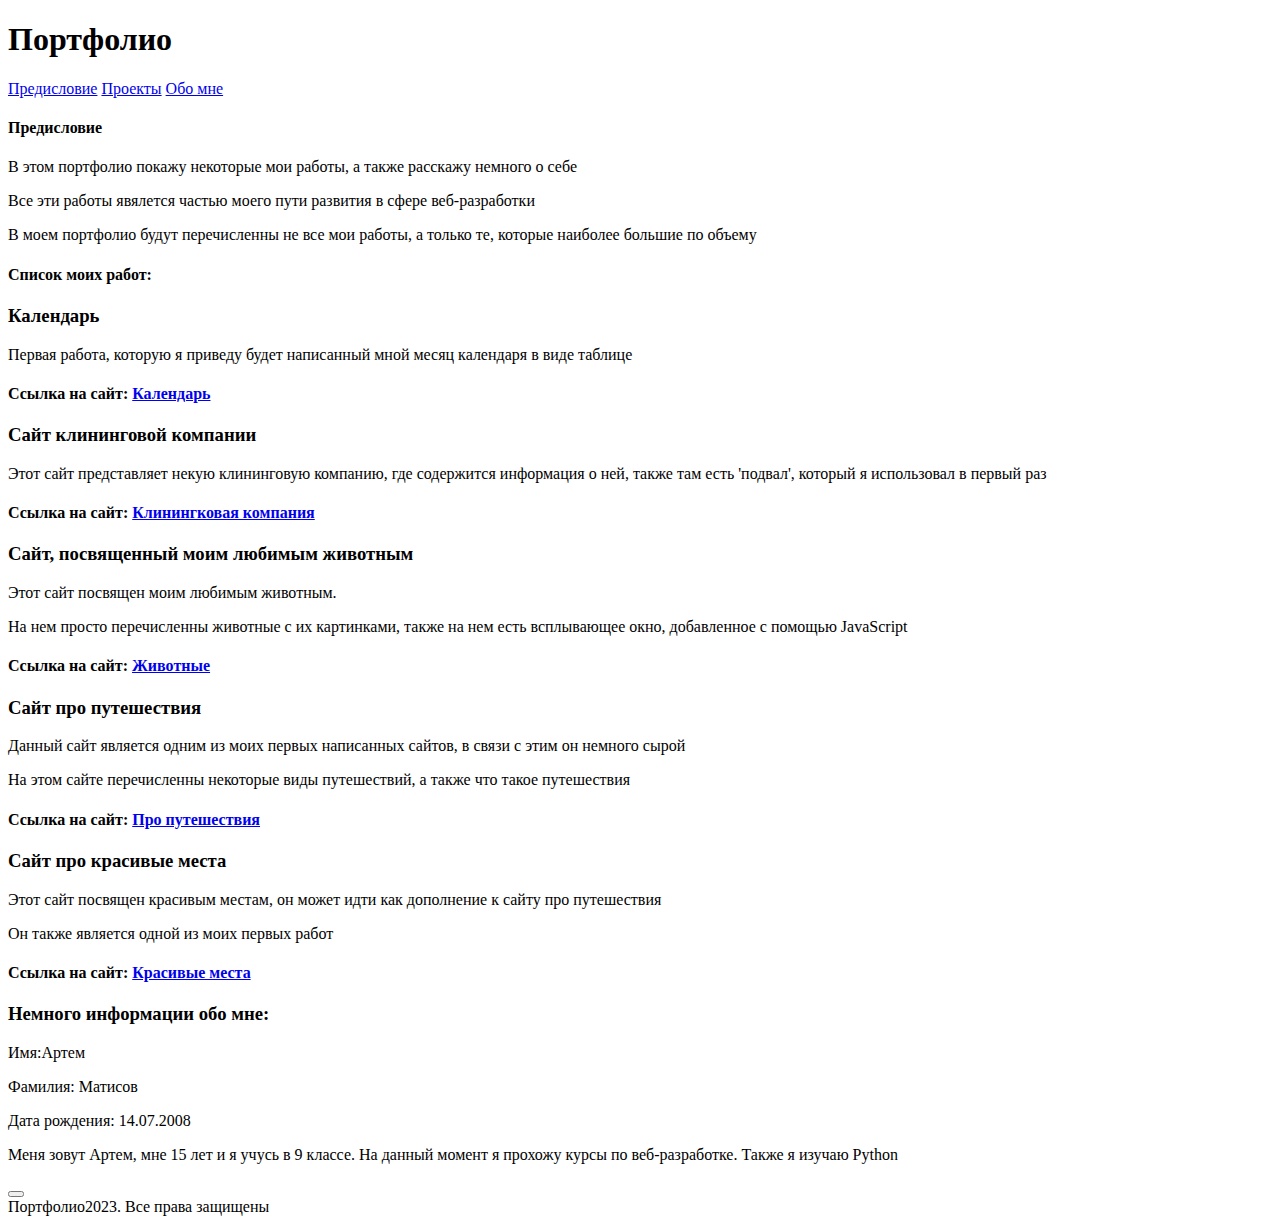
==== index.html @ f8c6f623 "Add files via upload" ====
<!DOCTYPE html>
<html lang="ru">
<head>
    <meta charset="UTF-8">
    <meta name="viewport" content="width=device-width, initial-scale=1.0">
    <link rel="stylesheet" href="../css/portfolio.css">
    <title>Portfolio</title>
</head>

<body>
    <header>
        <h1 class="header" >Портфолио</h1>
    
        
        
            <nav class="nav">
                
                <a class="navigation" href="#begin ">Предисловие</a>
                <a class="navigation" href="#web-sites">Проекты</a>
                <a class="navigation" href="#me">Обо мне</a>
                
            </nav>
                
        
        
    
    </header>

<div>
    <h4 id="begin">Предисловие</h4>
    <p>В этом портфолио  покажу некоторые мои работы, а также расскажу немного о себе </p>
    <p>Все эти работы явялется частью моего пути развития в сфере веб-разработки</p>
    <p>В моем портфолио будут перечисленны не все мои работы, а только те, которые наиболее большие по объему</p>
    <h4 class="section"> Список моих работ:</h4>
</div >
<section id="web-sites">
<div class="web">
    <h3 class="name-web">Календарь</h3>
    <p >Первая работа, которую я приведу будет написанный мной месяц календаря в виде таблице</p>
    <h4 class="link">Ссылка на сайт: <a href="../html/index.html">Календарь</a></h4>
</div>
<div class="web">
    <h3 class="name-web">Сайт клининговой компании</h3>
    <p>Этот сайт представляет некую клининговую компанию, где содержится информация о ней, также там есть 'подвал', который я использовал в первый раз</p>
    <h4 class="link">Ссылка на сайт: <a href="../html/clean.html">Клинингковая компания</a></h4> 
</div>
<div class="web">
    <h3 class="name-web">Сайт, посвященный моим любимым животным</h3>
    <p>Этот сайт посвящен моим любимым животным. </p>
    <p>На нем просто перечисленны животные с их картинками, также на нем есть всплывающее окно, добавленное с помощью JavaScript</p>
    <h4 class="link">Cсылка на сайт: <a href="../html/animals.html">Животные</a></h4>
</div>
<div class="web">
    <h3 class="name-web"> Сайт про путешествия</h3>
    <p>Данный сайт является одним из моих первых написанных сайтов, в связи с этим он немного сырой</p>
    <p>На этом сайте перечисленны некоторые виды путешествий, а также что такое путешествия</p>
    <h4 class="link">Ссылка на сайт: <a href="../html/travels.html">Про путешествия</a></h4>
</div>
<div class="web">
    <h3 class="name-web">Сайт про красивые места</h3>
    <p>Этот сайт посвящен красивым местам, он  может идти как дополнение к сайту про путешествия</p>
    <p>Он также является одной из моих первых работ</p>
    <h4 class="link">Ссылка на сайт: <a href="../html/places.html">Красивые места</a></h4>


</div>
</section>
<div id="me">
    <h3 class="section">Немного информации обо мне:</h3>
    <p>Имя:Артем</p>
    <p>Фамилия: Матисов</p>
    <p>Дата рождения: 14.07.2008</p>
    <p>Меня зовут Артем, мне 15 лет и я учусь в 9 классе. На данный момент я прохожу курсы по веб-разработке. Также я изучаю Python</p>


</div>

<button></button>


<footer>Портфолио2023. Все права защищены</footer>    
</body>
</html>
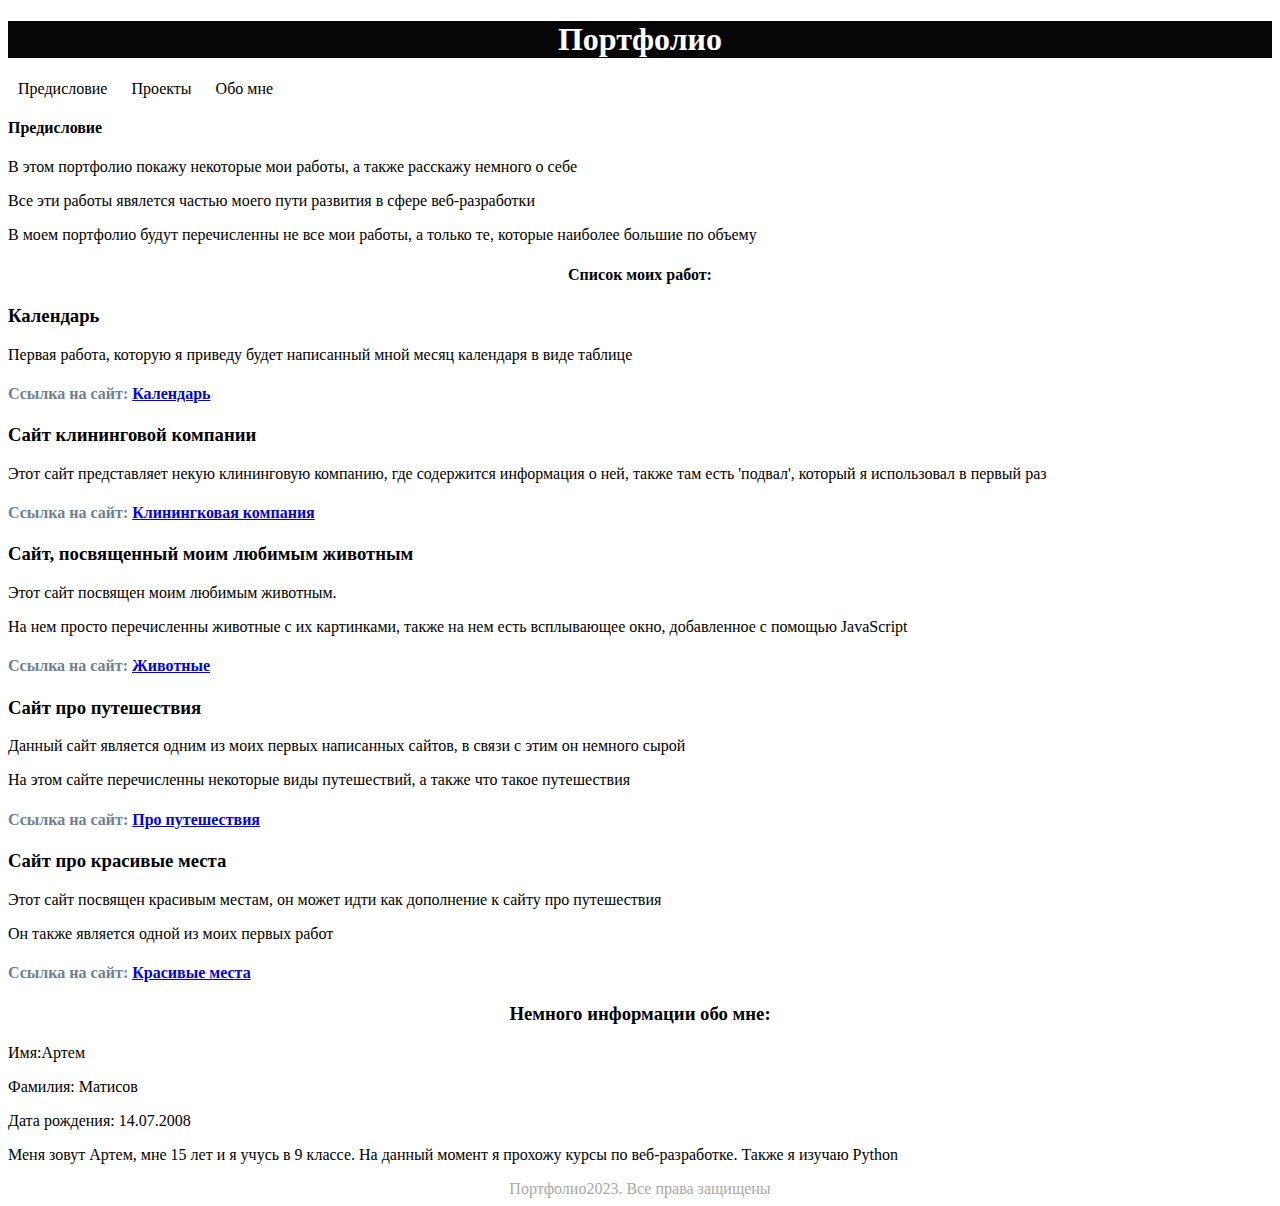
==== commit 52f1afa3: "Add files via upload" ====
--- a/index.html
+++ b/index.html
@@ -3,7 +3,7 @@
 <head>
     <meta charset="UTF-8">
     <meta name="viewport" content="width=device-width, initial-scale=1.0">
-    <link rel="stylesheet" href="../css/portfolio.css">
+    <link rel="stylesheet" href="../css/style1.css">
     <title>Portfolio</title>
 </head>
 
@@ -75,7 +75,7 @@
 
 </div>
 
-<button></button>
+
 
 
 <footer>Портфолио2023. Все права защищены</footer>    
--- a/css/style1.css
+++ b/css/style1.css
@@ -0,0 +1,47 @@
+.header {
+    text-align: center;
+    background-color: rgb(6, 6, 7);
+    color:white;
+    
+}
+.section {
+    text-align: center;
+}
+
+.link {
+    color:slategray;
+}
+
+footer {
+    text-align: center;
+    color: darkgray;
+}
+
+
+
+.navigation {
+    display: inline-block;
+    vertical-align: top;
+    margin:  0 10px;
+   color: black;
+    text-decoration: none;
+    transition: color .2s linear;
+    
+}
+.navigation:hover {
+    color: red;
+    
+
+}
+
+.button , button {
+    text-decoration:none ;
+    
+    
+    
+}
+
+body {
+    background: url(https://gas-kvas.com/uploads/posts/2023-02/1675448439_gas-kvas-com-p-kartinki-fonovie-odnotonnie-s-risunkom-36.jpg);
+}
+
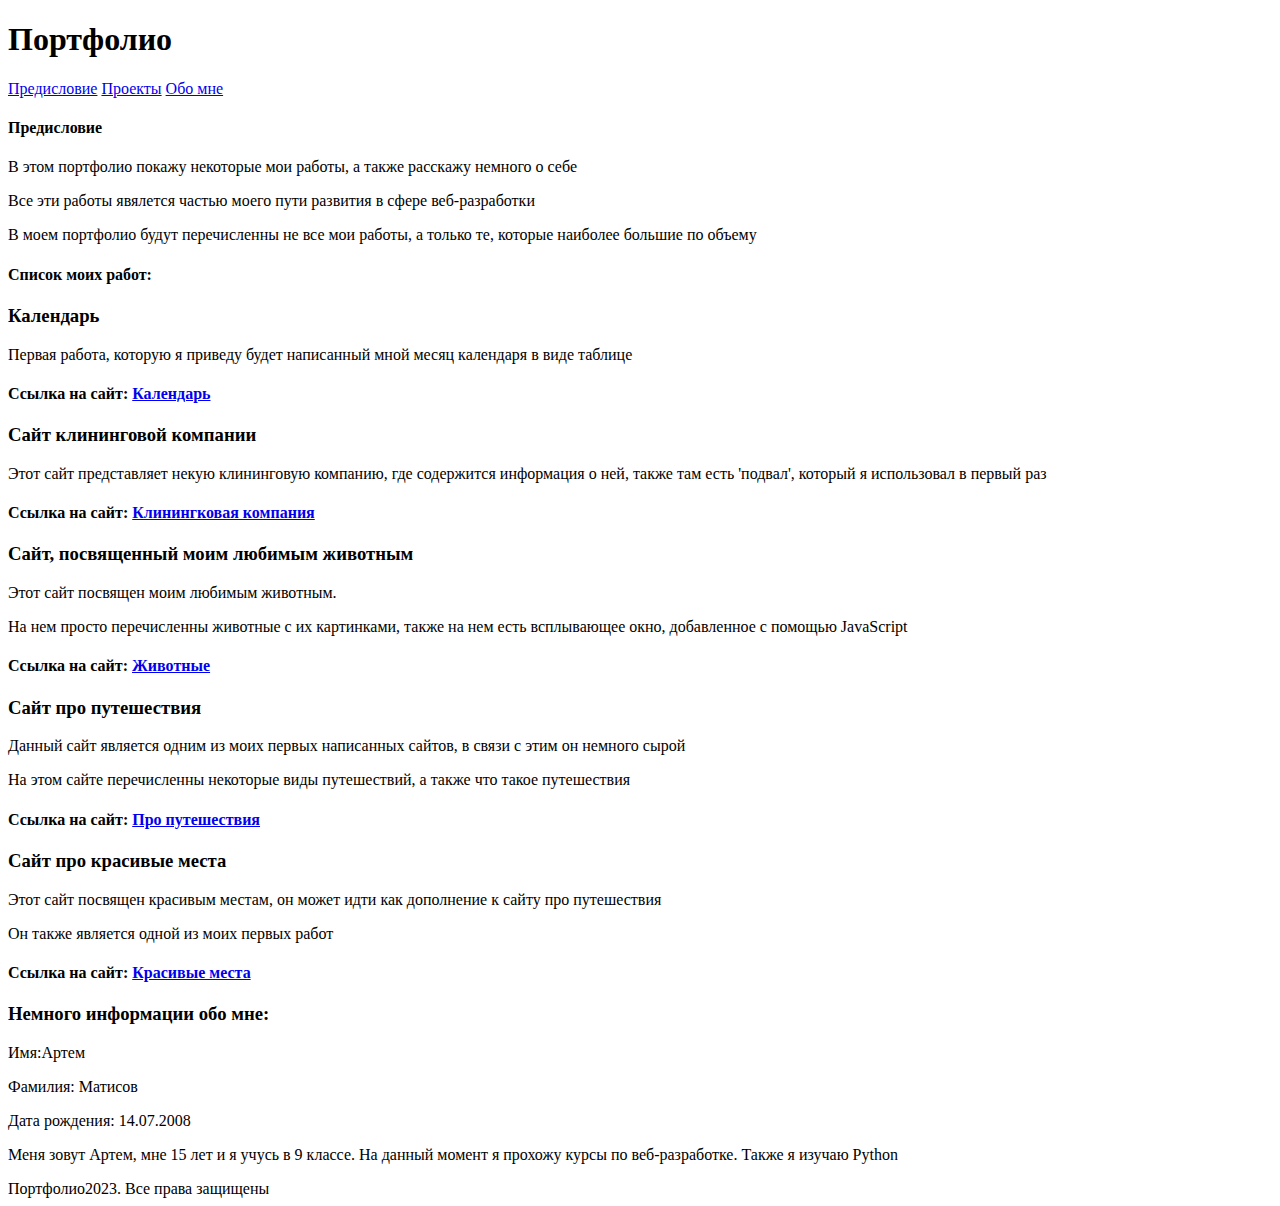
==== commit 4514a509: "Add files via upload" ====
--- a/index.html
+++ b/index.html
@@ -3,7 +3,7 @@
 <head>
     <meta charset="UTF-8">
     <meta name="viewport" content="width=device-width, initial-scale=1.0">
-    <link rel="stylesheet" href="../css/style1.css">
+    <link rel="stylesheet" href="https://github.com/Oozyyy/portfoliooo/blob/main/css/style1.css">
     <title>Portfolio</title>
 </head>
 
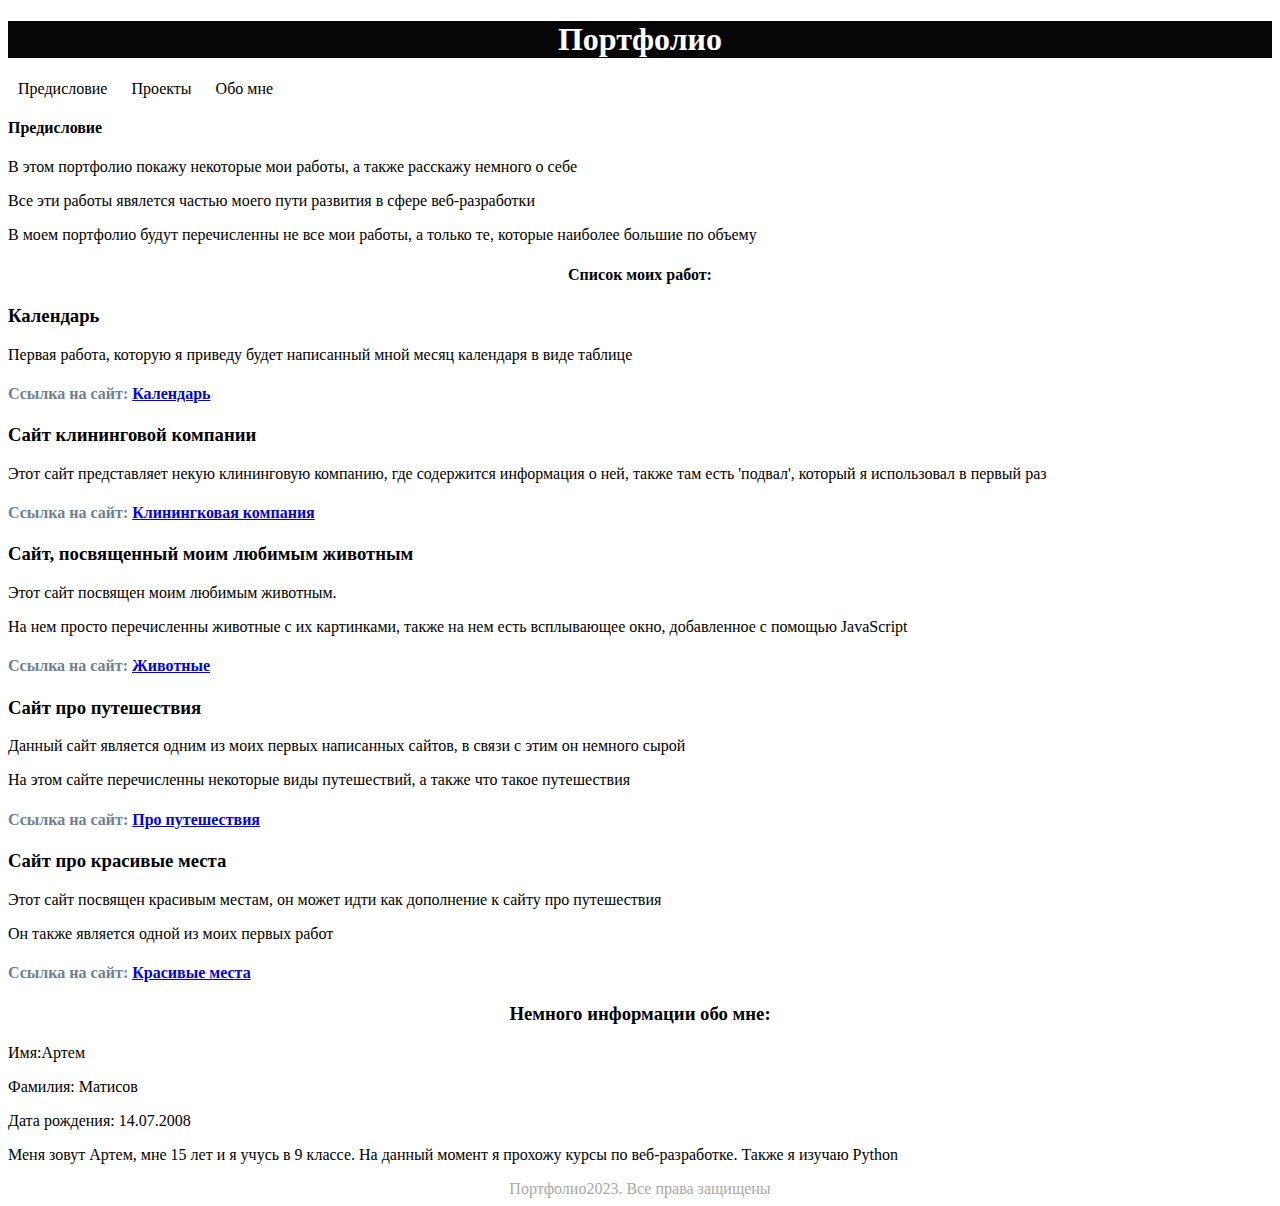
==== commit b8857d58: "Update index.html" ====
--- a/index.html
+++ b/index.html
@@ -3,7 +3,7 @@
 <head>
     <meta charset="UTF-8">
     <meta name="viewport" content="width=device-width, initial-scale=1.0">
-    <link rel="stylesheet" href="https://github.com/Oozyyy/portfoliooo/blob/main/css/style1.css">
+    <link rel="stylesheet" href="/css/style1.css">
     <title>Portfolio</title>
 </head>
 
@@ -80,4 +80,4 @@
 
 <footer>Портфолио2023. Все права защищены</footer>    
 </body>
-</html>+</html>
--- a/css/style1.css
+++ b/css/style1.css
@@ -0,0 +1,27 @@
+.header {
+    text-align: center;
+    background-color: rgb(6, 6, 7);
+    color:white;
+    
+}
+.section {
+    text-align: center;
+}
+
+.link {
+    color:slategray;
+}
+
+footer {
+    text-align: center;
+    color: darkgray;
+}
+
+
+
+.navigation {
+    display: inline-block;
+    vertical-align: top;
+    margin:  0 10px;
+   color: black;
+    text-decoration: none;
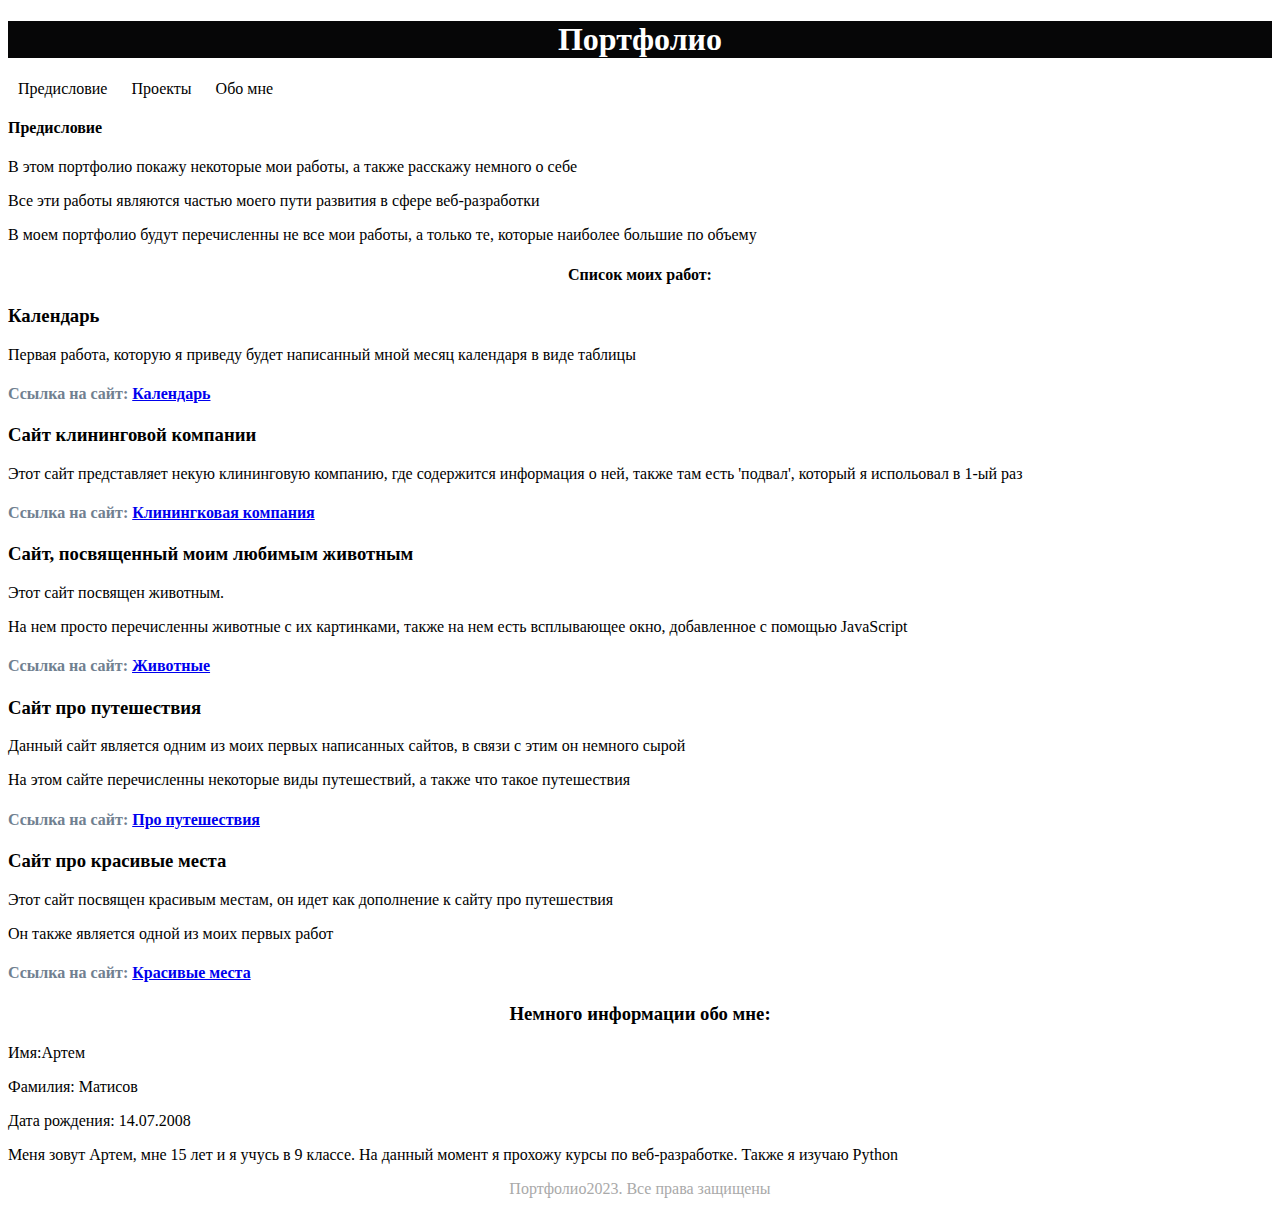
==== commit 5b9c0a05: "Update index.html" ====
--- a/index.html
+++ b/index.html
@@ -3,7 +3,7 @@
 <head>
     <meta charset="UTF-8">
     <meta name="viewport" content="width=device-width, initial-scale=1.0">
-    <link rel="stylesheet" href="/css/style1.css">
+    <link rel="stylesheet" href="css/style1.css">
     <title>Portfolio</title>
 </head>
 
@@ -29,38 +29,38 @@
 <div>
     <h4 id="begin">Предисловие</h4>
     <p>В этом портфолио  покажу некоторые мои работы, а также расскажу немного о себе </p>
-    <p>Все эти работы явялется частью моего пути развития в сфере веб-разработки</p>
+    <p>Все эти работы являются частью моего пути развития в сфере веб-разработки</p>
     <p>В моем портфолио будут перечисленны не все мои работы, а только те, которые наиболее большие по объему</p>
     <h4 class="section"> Список моих работ:</h4>
 </div >
 <section id="web-sites">
 <div class="web">
     <h3 class="name-web">Календарь</h3>
-    <p >Первая работа, которую я приведу будет написанный мной месяц календаря в виде таблице</p>
-    <h4 class="link">Ссылка на сайт: <a href="../html/index.html">Календарь</a></h4>
+    <p >Первая работа, которую я приведу будет написанный мной месяц календаря в виде таблицы</p>
+    <h4 class="link">Ссылка на сайт: <a href="html/calendar.html">Календарь</a></h4>
 </div>
 <div class="web">
     <h3 class="name-web">Сайт клининговой компании</h3>
-    <p>Этот сайт представляет некую клининговую компанию, где содержится информация о ней, также там есть 'подвал', который я использовал в первый раз</p>
-    <h4 class="link">Ссылка на сайт: <a href="../html/clean.html">Клинингковая компания</a></h4> 
+    <p>Этот сайт представляет некую клининговую компанию, где содержится информация о ней, также там есть 'подвал', который я испольовал в 1-ый раз</p>
+    <h4 class="link">Ссылка на сайт: <a href="html/clean.html">Клинингковая компания</a></h4> 
 </div>
 <div class="web">
     <h3 class="name-web">Сайт, посвященный моим любимым животным</h3>
-    <p>Этот сайт посвящен моим любимым животным. </p>
+    <p>Этот сайт посвящен животным. </p>
     <p>На нем просто перечисленны животные с их картинками, также на нем есть всплывающее окно, добавленное с помощью JavaScript</p>
-    <h4 class="link">Cсылка на сайт: <a href="../html/animals.html">Животные</a></h4>
+    <h4 class="link">Cсылка на сайт: <a href="html/animals.html">Животные</a></h4>
 </div>
 <div class="web">
     <h3 class="name-web"> Сайт про путешествия</h3>
     <p>Данный сайт является одним из моих первых написанных сайтов, в связи с этим он немного сырой</p>
     <p>На этом сайте перечисленны некоторые виды путешествий, а также что такое путешествия</p>
-    <h4 class="link">Ссылка на сайт: <a href="../html/travels.html">Про путешествия</a></h4>
+    <h4 class="link">Ссылка на сайт: <a href="html/travels.html">Про путешествия</a></h4>
 </div>
 <div class="web">
     <h3 class="name-web">Сайт про красивые места</h3>
-    <p>Этот сайт посвящен красивым местам, он  может идти как дополнение к сайту про путешествия</p>
+    <p>Этот сайт посвящен красивым местам, он  идет как дополнение к сайту про путешествия</p>
     <p>Он также является одной из моих первых работ</p>
-    <h4 class="link">Ссылка на сайт: <a href="../html/places.html">Красивые места</a></h4>
+    <h4 class="link">Ссылка на сайт: <a href="html/places.html">Красивые места</a></h4>
 
 
 </div>
--- a/css/style1.css
+++ b/css/style1.css
@@ -25,3 +25,25 @@
     margin:  0 10px;
    color: black;
     text-decoration: none;
+    transition: color .2s linear;
+    
+}
+.navigation:hover {
+    color: red;
+    
+
+}
+
+.button , button {
+    text-decoration:none ;
+    
+    
+    
+}
+
+body {
+    background: url(https://gas-kvas.com/uploads/posts/2023-02/1675448439_gas-kvas-com-p-kartinki-fonovie-odnotonnie-s-risunkom-36.jpg);
+}
+
+
+
